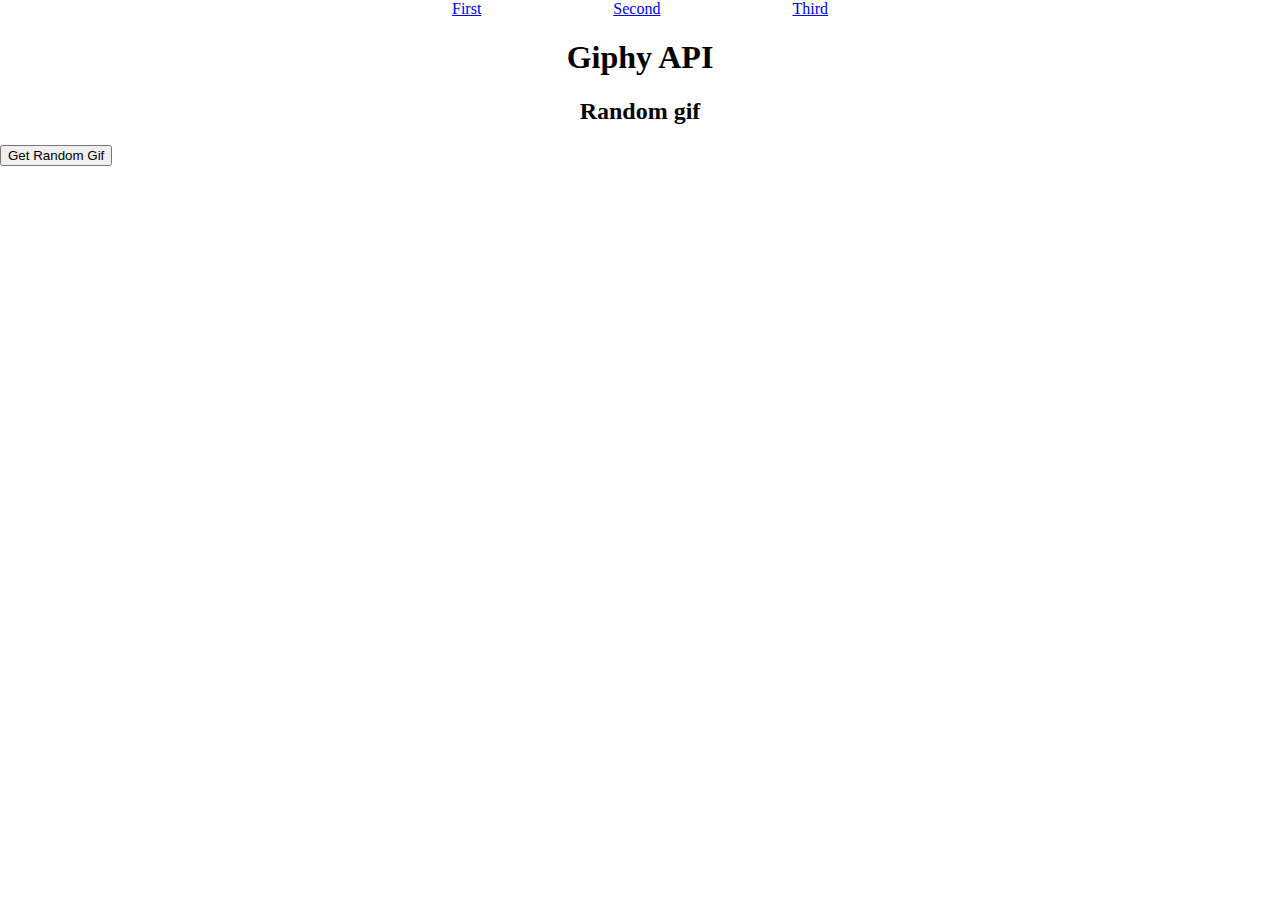
==== randomGif.html @ 6a657e84 "edited files and created random gifs" ====
<!DOCTYPE html>
<html lang="en">

<head>
    <meta charset="UTF-8">
    <meta name="viewport" content="width=device-width, initial-scale=1.0">
    <meta http-equiv="X-UA-Compatible" content="ie=edge">
    <link rel="stylesheet" href="./css/main.css">
    <title>Gifs</title>
</head>

<body>
    <nav>
        <div class="nav-link"><a href="#">First</a></div>
        <div class="nav-link"><a href="#">Second</a></div>
        <div class="nav-link"><a href="#">Third</a></div>
    </nav>
    <h1>Giphy API</h1>
    <h2>Random gif</h2>
    <button id="getGif">Get Random Gif</button>
    <div id="app">
        <img id="randomGif">
    </div>
    <script src="./src/randomGif.js"></script>
</body>

</html>
---- css/main.css ----
body {
    margin: 0;
    font-family: -apple-system, BlinkMacSystemFont, 'Segoe UI', 'Roboto', 'Oxygen',
        'Ubuntu', 'Cantarell', 'Fira Sans', 'Droid Sans', 'Helvetica Neue', 'Arial'
        sans-serif;
}

nav {
    display: flex;
    justify-content: space-evenly;
    width: 50%;
    margin: 0 auto;
}

h1, h2 {
    text-align: center;
}
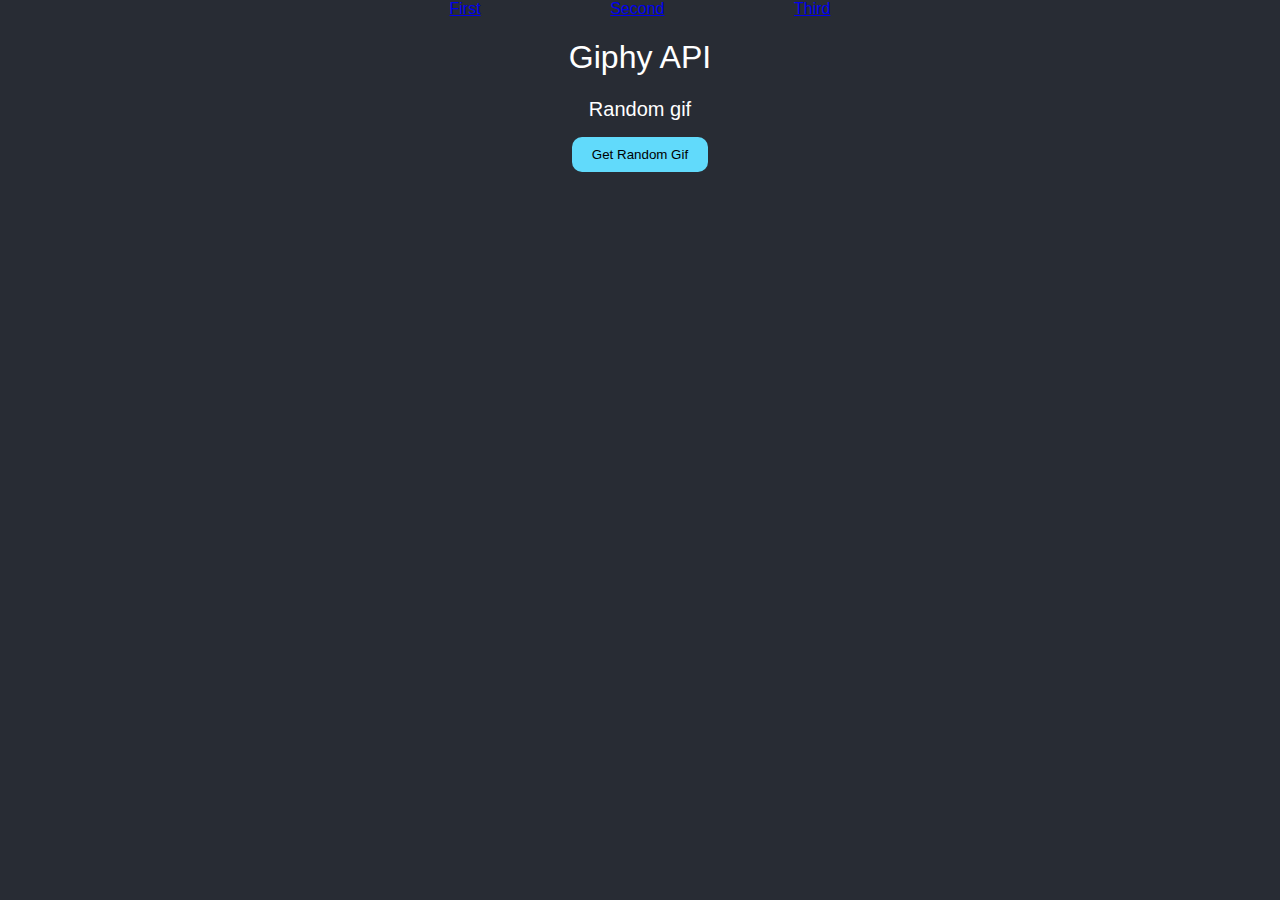
==== commit 8c690df3: "new UI and href for gif" ====
--- a/randomGif.html
+++ b/randomGif.html
@@ -6,6 +6,7 @@
     <meta name="viewport" content="width=device-width, initial-scale=1.0">
     <meta http-equiv="X-UA-Compatible" content="ie=edge">
     <link rel="stylesheet" href="./css/main.css">
+    <link rel="stylesheet" href="./css/randomGif.css">
     <title>Gifs</title>
 </head>
 
@@ -19,7 +20,9 @@
     <h2>Random gif</h2>
     <button id="getGif">Get Random Gif</button>
     <div id="app">
-        <img id="randomGif">
+        <a id="randomGif-container" target="_blank">
+            <img id="randomGif">
+        </a>
     </div>
     <script src="./src/randomGif.js"></script>
 </body>
--- a/css/main.css
+++ b/css/main.css
@@ -1,8 +1,7 @@
 body {
     margin: 0;
-    font-family: -apple-system, BlinkMacSystemFont, 'Segoe UI', 'Roboto', 'Oxygen',
-        'Ubuntu', 'Cantarell', 'Fira Sans', 'Droid Sans', 'Helvetica Neue', 'Arial'
-        sans-serif;
+    background-color: #282c34;
+    font-family: 'Arial', sans-serif;
 }
 
 nav {
@@ -13,5 +12,11 @@
 }
 
 h1, h2 {
+    font-weight: normal;
     text-align: center;
+    color: #fff;
+}
+
+h2 {
+    font-size: 20px;
 }--- a/css/randomGif.css
+++ b/css/randomGif.css
@@ -0,0 +1,18 @@
+#randomGif {
+    display: block;
+    margin: 0 auto;
+}
+
+#getGif {
+    display: block;
+    margin: 10px auto;
+    background-color: #61dafb;
+    border: none;
+    padding: 10px 20px;
+    border-radius: 10px;
+    outline: none;
+}
+
+#getGif:active {
+    background-color: #6fc0d6;
+}